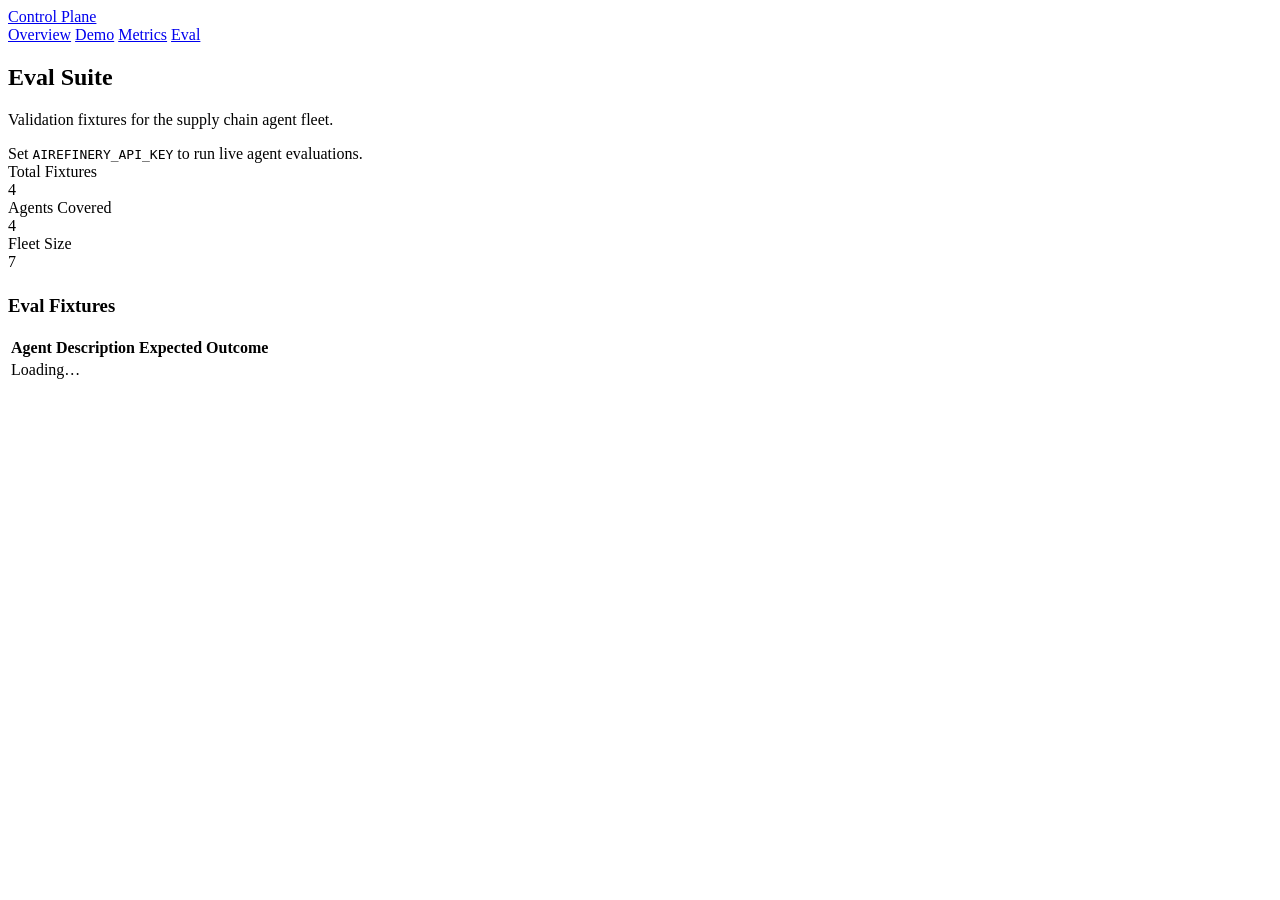
==== dashboard/static/eval.html @ bb5d3dcd "feat: initial implementation of agent-control-plane-mvp (Article 05) Fleet governance demo with 7 su" ====
<!DOCTYPE html>
<html lang="en">
<head>
  <meta charset="UTF-8">
  <meta name="viewport" content="width=device-width, initial-scale=1.0">
  <title>Eval — Control Plane</title>
  <link rel="stylesheet" href="/static/styles.css">
</head>
<body>
<nav class="nav">
  <a class="nav-brand" href="/">Control Plane</a>
  <div class="nav-links">
    <a href="/">Overview</a>
    <a href="/demo">Demo</a>
    <a href="/metrics">Metrics</a>
    <a href="/eval">Eval</a>
  </div>
</nav>
<main class="container">
  <div class="page-header">
    <h2>Eval Suite</h2>
    <p class="text-muted">Validation fixtures for the supply chain agent fleet.</p>
  </div>

  <div class="alert alert-info" id="eval-note">
    Set <code>AIREFINERY_API_KEY</code> to run live agent evaluations.
  </div>

  <div class="stat-grid" style="margin-bottom:24px">
    <div class="card">
      <div class="card-title">Total Fixtures</div>
      <div class="card-value" id="total-fixtures">4</div>
    </div>
    <div class="card">
      <div class="card-title">Agents Covered</div>
      <div class="card-value" id="agents-covered">4</div>
    </div>
    <div class="card">
      <div class="card-title">Fleet Size</div>
      <div class="card-value">7</div>
    </div>
  </div>

  <div class="card">
    <h3>Eval Fixtures</h3>
    <table style="margin-top:12px">
      <thead>
        <tr>
          <th>Agent</th>
          <th>Description</th>
          <th>Expected Outcome</th>
        </tr>
      </thead>
      <tbody id="fixtures-tbody">
        <tr><td colspan="3" class="text-muted">Loading…</td></tr>
      </tbody>
    </table>
  </div>
</main>
<script src="/static/app.js"></script>
<script>
  fetch('/api/eval/fixtures').then(r => r.json()).then(d => {
    document.getElementById('total-fixtures').textContent = d.total;
    const tbody = document.getElementById('fixtures-tbody');
    tbody.innerHTML = d.fixtures.map(f => `
      <tr>
        <td style="font-family:monospace">${f.agent}</td>
        <td>${f.description}</td>
        <td><code>${f.expected_outcome}</code></td>
      </tr>
    `).join('');
  }).catch(() => {});

  fetch('/api/eval/summary').then(r => r.json()).then(d => {
    document.getElementById('agents-covered').textContent = d.agents_covered;
    document.getElementById('eval-note').textContent = d.note;
  }).catch(() => {});
</script>
</body>
</html>
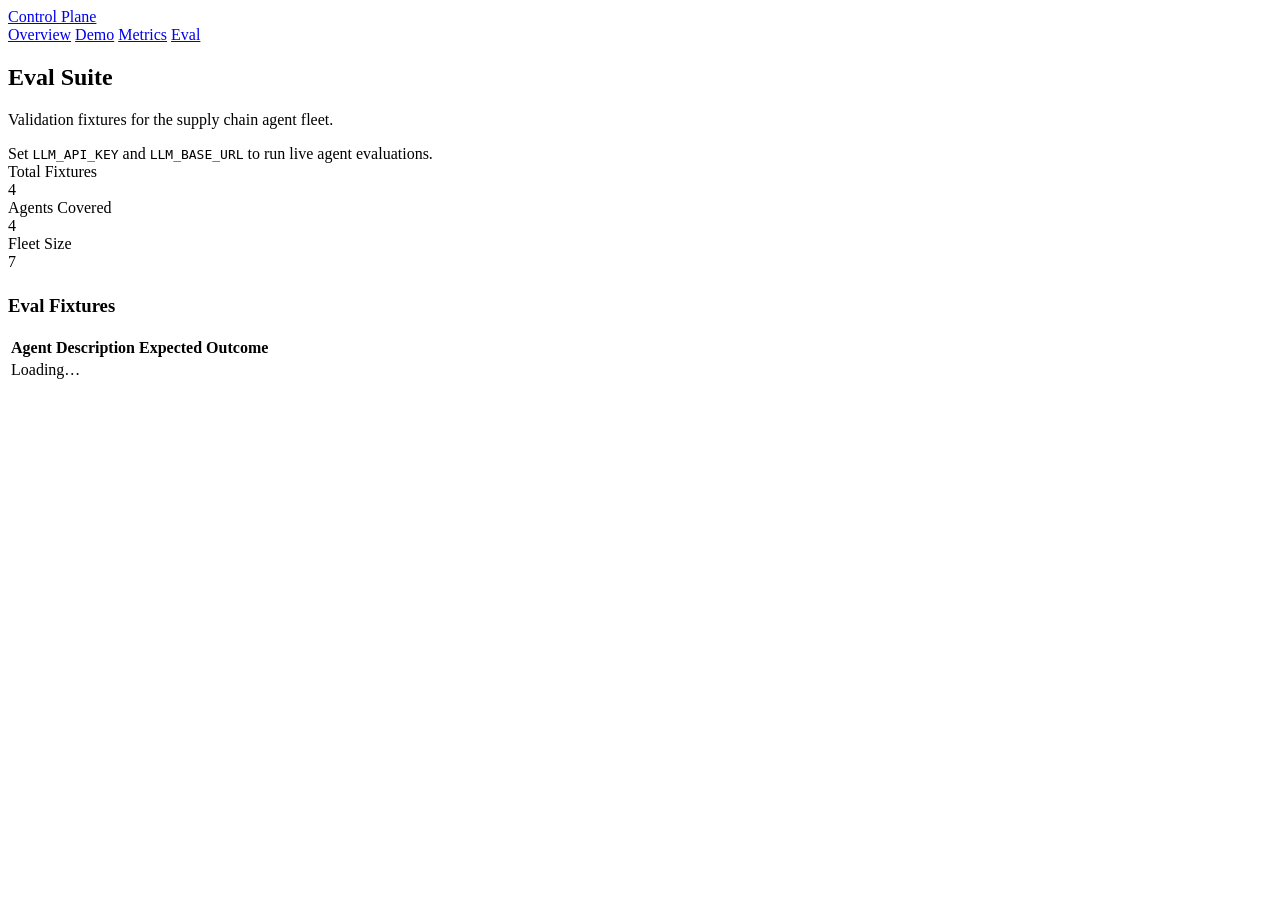
==== commit af990688: "feat: OpenAI-compatible LLM client, per-run cost reporting, and budget verdicts Replace AI Refinery " ====
--- a/dashboard/static/eval.html
+++ b/dashboard/static/eval.html
@@ -23,7 +23,7 @@
   </div>
 
   <div class="alert alert-info" id="eval-note">
-    Set <code>AIREFINERY_API_KEY</code> to run live agent evaluations.
+    Set <code>LLM_API_KEY</code> and <code>LLM_BASE_URL</code> to run live agent evaluations.
   </div>
 
   <div class="stat-grid" style="margin-bottom:24px">
